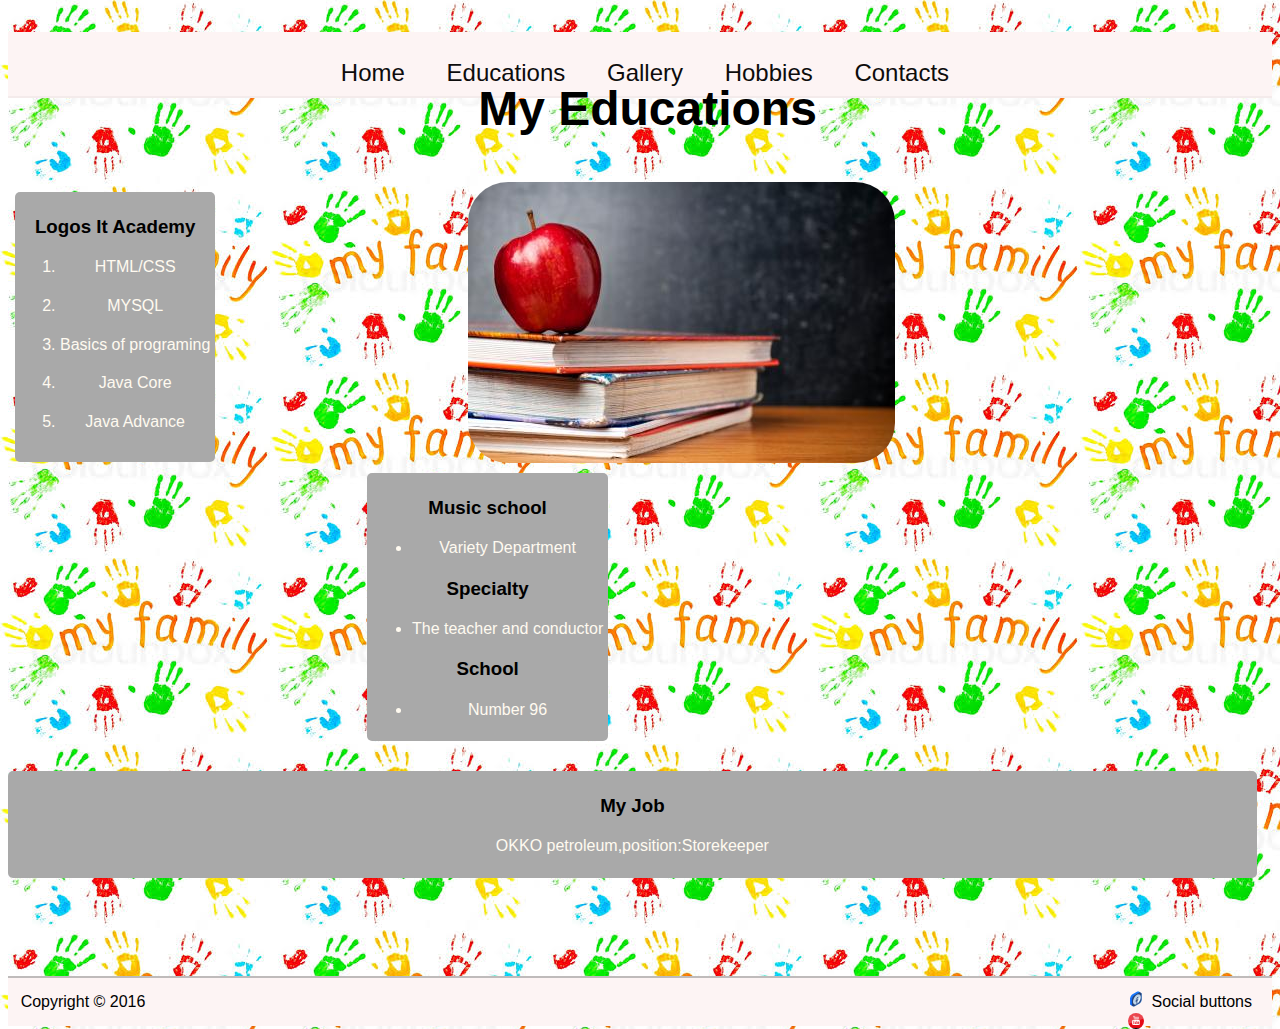
==== educ.html @ c87e33a6 "test-site" ====
<!DOCTYPE html>
<html>
    <head>
        <meta charset="UTF-8">
        <link rel="stylesheet" href="educ.css"/>
        <title>Educations</title>
    </head>
    <body>
    <header>
    <nav id="menu"> </nav><hr>
    <nav id="menuHref">
      <a href="index.html">Home</a>
      <a href="educ.html">Educations</a>
      <a href="gal.html">Gallery</a>
      <a href="hobb.html">Hobbies</a>
      <a href="#">Contacts</a>
    </nav>
    </header>
    <nav>  <h1>My Educations</h1></nav><hr><br>
    
    <section>
        <div class="logos">
           <h3>Logos It Academy</h3>
         <ol>
             <li>HTML/CSS</li><hr>
             <li>MYSQL</li><hr>
             <li>Basics of programing</li><hr>
             <li>Java Core</li><hr>
             <li>Java Advance</li><hr>
         </ol> 
        </div>
     </section>
     <section id="foto">
         <img src="edu.jpg"></img>
     </section>
     <section>
        <div class="music">
           <h3>Music school</h3>
         <ul>
             <li>Variety Department</li>
         </ul>
           <h3>Specialty</h3>
           <ul>
               <li>The teacher and conductor</li>
           </ul>
           <h3>School</h3>
           <ul>
               <li>Number 96</li>
           </ul>
        </div>
     </section>
    
    <section>
        <div class="fot">
        <h3>My Job</h3>
        <p>OKKO petroleum,position:Storekeeper</p>
        </div>
    </section>
    
    <footer>
        <span class="left">Copyright &copy; 2016</span>
           <span class="right">Social buttons
             <img src="Facebook_.png" alt="Facebook Group" title="Facebook Group"/>
             <img src="youtube.png" alt="YouTube" title="Come to YouTube">
           </span>
    </footer>
    </body>
</html>
---- educ.css ----
@charset "utf-8";
html{
    width: 100%;
}
a{
    color: #eb6060;
    text-decoration: none;
    transition: all.6s ease;
}
.logos{
    padding: 5px;
    background-color: darkgrey;
    margin-left: 7px;
    border-radius: 5px;
    color: floralwhite;
    float: left;
    margin-top: 10px;
    margin-bottom: 10px;
    
}
.music{
    padding: 5px;
    background-color: darkgrey;
    margin-left: 12%;
    border-radius: 5px;
    color: floralwhite;
    float:left;
    margin-top: 10px;
    margin-bottom: 10px;
    
}
a:hover{
    color: #ce9595;
    text-decoration: none;
    transition: all.6s ease;
}
a:active{
    color: blueviolet;
}
hr{
    display: block;
    border: 0px;
    height: 1px;
    padding: 0px;
}
h3{
    color:#000000;
}
body{
    background-image:url(family.jpg);
    position: inherit;
    font-size: 1em;
    font-family: Comic Sans MS, sans-serif;
    line-height: 135%;
    text-align: center;
}
img{
    max-width: 100%;
    height: auto;
    border-radius:40px;
    float:left;
    margin-left: 20%;
}
.fot{
    padding: 5px;
    background-color: darkgrey;
    width: 98%;
    margin-left:0;
    border-radius: 5px;
    color: floralwhite;
    float: left;
    margin-top: 20px;
    margin-bottom: 10px;
}
header, footer{
    width:98%;
    background-color: #fdf4f4;
    float: left;
}
header{
    border-bottom: 2px solid #f4ebeb;
    padding: 1%;
}

nav{
    font-size: 1.5em;
    font-family: Comic Sans MS, sans-serif;
    margin-left: 15px;
}
footer{
    border-top: 2px solid #bfbbbb;
    margin-top: 7%;
    padding: 1%;
    padding-bottom: 2%;
}
footer, #page-wrap:after{
    height: 10px;
}
footer img{
   width: 10%;
}
.left{
    float:left;
}
.right{
    float:right;
}
#menuHref a{
    padding: 10px 15px;
    border-radius: 10px;
    margin-right: 5px;
    color: #0d0c0c;
}
#menuHref a:hover{
    background-color: #ccc4c4;
}
@media(min-width:900px){
.logos .music .foto{
    width: 31.33333%;
    margin-right: 2%;
    }}
@media(max-width:899px) and (min-width:700px){
.logos .music .foto{
    width: 80%;
    margin-left: 10%;
    margin-bottom: 10px;
    }}
@media(max-width:699px){
.logos .music .foto{
    width: 100%;
    margin-bottom: 10px;
    }}
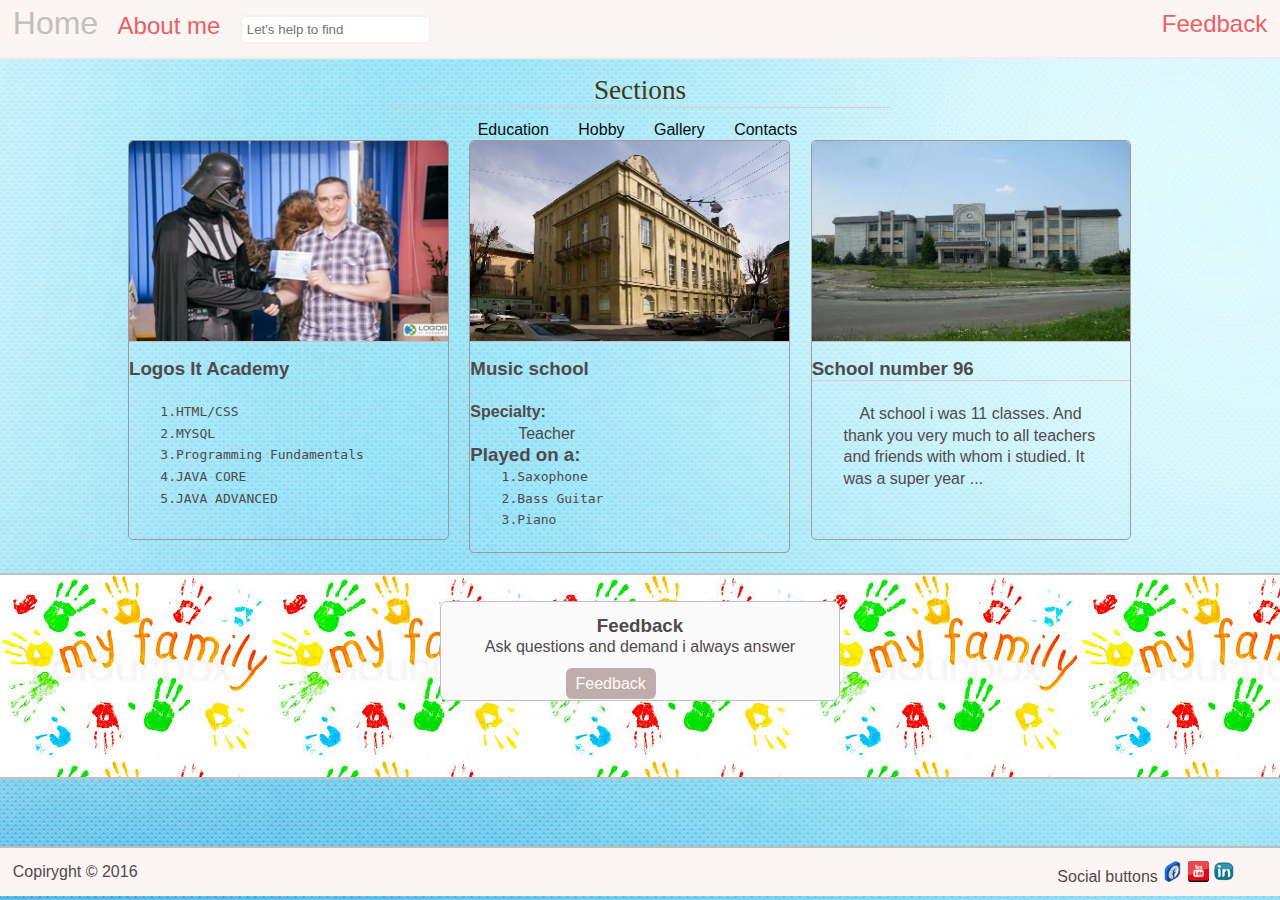
==== commit 1f313d9d: "test-site" ====
--- a/educ.html
+++ b/educ.html
@@ -1,68 +1,87 @@
 <!DOCTYPE html>
-<html>
+<html lang="en">
     <head>
-        <meta charset="UTF-8">
-        <link rel="stylesheet" href="educ.css"/>
-        <title>Educations</title>
+        <meta  charset="UTF-8"/>
+        <meta name="keywords" content="test, site, website"/>
+        <meta name="description" content="This site is about me"/>
+        <link rel="stylesheet" href="css/style.css"type="text/css"/>
+        <link rel="shortcut icon" href="img/mini.png" type="image/x-icon"/>
+        <title>Education</title>
     </head>
     <body>
-    <header>
-    <nav id="menu"> </nav><hr>
-    <nav id="menuHref">
-      <a href="index.html">Home</a>
-      <a href="educ.html">Educations</a>
-      <a href="gal.html">Gallery</a>
-      <a href="hobb.html">Hobbies</a>
-      <a href="#">Contacts</a>
-    </nav>
-    </header>
-    <nav>  <h1>My Educations</h1></nav><hr><br>
-    
-    <section>
-        <div class="logos">
-           <h3>Logos It Academy</h3>
-         <ol>
-             <li>HTML/CSS</li><hr>
-             <li>MYSQL</li><hr>
-             <li>Basics of programing</li><hr>
-             <li>Java Core</li><hr>
-             <li>Java Advance</li><hr>
-         </ol> 
+       <div id="page-wrap">
+        <header>
+          <a href="index.html" title="Home" id="logo">Home</a> 
+          <span class="contact"><a href="about.html" title="Information about me">About me</a></span>
+          <input type="text" class="field" placeholder="Let's help to find"/> 
+          <span class="right"><span class="contact"><a href="feedback.html" title="Feedback">Feedback</a></span>
+          </span>
+        </header>
+        <div class="clear"><br /></div>
+        <center>
+            <div id="menu">Sections<hr /></div>
+            <div id="menuHref">
+                <a href="educ.html">Education</a>
+                <a href="hobb.html">Hobby</a>
+                <a href="gal.html">Gallery</a>
+                <a href="cont.html">Сontacts</a>
+            </div>
+        </center>
+        <div id="wrapper">
+            <div id="arcticles">
+                <article>
+                    <img src="img/educ.jpg" alt="Image" title="Logos It Academy"/>
+                    <h3>Logos It Academy</h3><br>
+                       <pre>
+    1.HTML/CSS
+    2.MYSQL
+    3.Programming Fundamentals
+    4.JAVA CORE
+    5.JAVA ADVANCED
+                       </pre>
+                </article>
+                  <article>
+                         <img src="img/music.jpg" alt="Image" title="Lviv State Music School. SP Liudkevych"/>
+                         <h3>Music school</h3><br>
+                         <h4>Specialty:</h4>
+                         <p>Teacher</p>
+                          <h3>Played on a:</h3>
+                      <pre>
+    1.Saxophone
+    2.Bass Guitar
+    3.Piano
+                      </pre>
+                </article>
+                  <article>
+                      <img src="img/school.jpg" alt="School" title="School"/>
+                       <h3>School number 96</h3><hr><br>
+                       <p>At school i was 11 classes. And thank you very much to all teachers and friends with whom i studied. It was a super year ...</p>
+                  </article>
+            </div>
+            <div class="clear">
+            <div id="main_soc_block">
+               <center>
+                <div id="main_soc_block_in">
+                      <h3>Feedback</h3>
+                    <p>Ask questions and demand i always answer</p>
+                    <a href="feedback.html"title="Feedback">Feedback</a>
+                </div>
+                </center>
+            </div>
+            </div>
+            <div id="arcticles">
+            </div>
+            <div class="clear"><br /></div>
         </div>
-     </section>
-     <section id="foto">
-         <img src="edu.jpg"></img>
-     </section>
-     <section>
-        <div class="music">
-           <h3>Music school</h3>
-         <ul>
-             <li>Variety Department</li>
-         </ul>
-           <h3>Specialty</h3>
-           <ul>
-               <li>The teacher and conductor</li>
-           </ul>
-           <h3>School</h3>
-           <ul>
-               <li>Number 96</li>
-           </ul>
         </div>
-     </section>
-    
-    <section>
-        <div class="fot">
-        <h3>My Job</h3>
-        <p>OKKO petroleum,position:Storekeeper</p>
-        </div>
-    </section>
-    
-    <footer>
-        <span class="left">Copyright &copy; 2016</span>
+        
+        <footer>
+           <span class="left">Copiryght &copy; 2016</span>
            <span class="right">Social buttons
-             <img src="Facebook_.png" alt="Facebook Group" title="Facebook Group"/>
-             <img src="youtube.png" alt="YouTube" title="Come to YouTube">
+             <img src="img/Facebook_.png" alt="Facebook Group" title="Facebook Group"/>
+             <img src="img/youtube.png" alt="YouTube" title="Come to YouTube">
+             <img src="img/linkedin.png" alt="YouTube" title="Come to Linkedin">
            </span>
-    </footer>
+        </footer>
     </body>
 </html>--- a/css/style.css
+++ b/css/style.css
@@ -0,0 +1,305 @@
+@charset "utf-8";
+*{
+    margin: 0;
+    padding: 0;
+    outline: none;
+}
+html{
+    height: 100%;
+}
+body{
+    width: 100%;
+    height: 100%;
+    color: #504a4a;
+    background: url(../img/fon.jpg);
+    font-size: 1em;
+    font-family: "Segoe UI",sans-serif;
+    line-height: 135%;
+}
+a{
+    color: #eb6060;
+    text-decoration: none;
+    transition: all.6s ease;
+    -chrome-transition: all.6s ease;
+}
+a:hover{
+    color: #ce9595;
+    text-decoration: none;
+    transition: all.6s ease;
+    -chrome-transition: all.6s ease;
+}
+a:active{
+    color: blueviolet;
+}
+hr{
+    display: block;
+    border: 0px;
+    height: 1px;
+    border-top: 1px solid #e2caca;
+    padding: 0px;
+}
+img{
+    max-width: 100%;
+    height: auto;
+    width: auto\9;
+    
+}
+img:hover{
+    transform:scale(1.15)rotate(2deg);
+	transition:transform 2s;
+}
+.right{
+    float: right;
+}
+.left{
+    float:left; 
+}
+.clear{
+    clear: both;
+}
+/*Selection Block*/
+::selection{
+    background: #b37fd3;
+    color: white;
+}
+::-chrome-selection{
+    background: #b37fd3;
+    color: white;
+}
+header, footer{
+    width:98%;
+    background-color: #fdf4f4;
+    float: left;
+}
+header{
+    border-bottom: 2px solid #f4ebeb;
+    padding: 1%;
+}
+#logo{
+    font-size: 2em;
+    font-family: Comic Sans MS, sans-serif;
+    color: silver;
+}
+.contact{
+     font-size: 1.5em;
+    font-family: Comic Sans MS, sans-serif;
+    margin-left: 15px;
+}
+input[type=text].field{
+    border-radius: 5px;
+    border: 2px solid #f8f0f0;
+    padding: 5px;
+    margin-left: 15px;
+}
+input[type=text].field:focus{
+    border: 2px solid #eb6060;
+}
+#menu{
+    color: #46350e;
+    font-family: Comic Sans MS sans-serif;
+    font-size: 1.7em;
+}
+#menu hr{
+    width: 500px;
+    max-width: 100%;
+    margin-top: 5px;
+    margin-bottom: 10px;
+}
+#menuHref a{
+    padding: 5px 10px;
+    border-radius: 5px;
+    margin-right: 5px;
+    color: #0d0c0c;
+}
+#menuHref a:hover{
+    background-color: #ccc4c4;
+}
+/*Основні стилі для сайта*/
+#wrapper{
+    float: left;
+    width: 100%;
+}
+#wrapper #arcticles{
+    float: left;
+    width: 80%;
+    margin-left:10%;
+}
+#wrapper #arcticles article{
+     float: left;
+     border: 1px solid #a79898;
+     box-sizing: border-box;
+     border-radius: 5px;
+     min-height: 400px;
+}
+@media(min-width:900px){
+#wrapper #arcticles article{
+    width: 31.33333%;
+    margin-right: 2%;
+    }}
+@media(max-width:899px) and (min-width:700px){
+#wrapper #arcticles article{
+    width: 80%;
+    margin-left: 10%;
+    margin-bottom: 10px;
+    }}
+@media(max-width:699px){
+#wrapper #arcticles article{
+    width: 100%;
+    margin-bottom: 10px;
+    }}
+
+#wrapper #arcticles article img{
+    width: 100%;
+    height:200px;
+    border-radius: 5px 5px 0px 0px;
+    border-bottom: 1px solid silver;
+    margin-bottom: 10px;
+}
+#wrapper #arcticles article h2{
+    width: 90%;
+    margin-left: 5%;
+    font-size: 1.7em;
+    color: #605c5c;
+}
+#wrapper #arcticles article p{
+    width: 80%;
+    margin-left: 10%;
+    text-indent: 1em;
+}
+#wrapper #arcticles article a{
+    padding: 5px;
+    background-color: darkgrey;
+    margin-left: 5px;
+    border-radius: 5px;
+    color: floralwhite;
+    float: left;
+    margin-top: 10px;
+    margin-bottom: 10px;
+}
+#wrapper #arcticles article a:hover{
+    background-color: #4b4e4d;
+}
+/*Стилі для сторінки про нас*/
+#about_us{
+    width: 60%;
+    float: left;
+    background-color: #fafafa;
+    border-radius: 5px;
+    border: 1px solid silver;
+    box-sizing: border-box;
+    padding: 1%;
+}
+#columRight{
+    width: 30%;
+    float: left;
+    margin-left: 4%;
+    background-color: #fafafa;
+    border-radius: 5px;
+    border: 1px solid silver;
+    box-sizing: border-box;
+    padding: 1%;
+}
+/*Стилі для форми*/
+form{
+  width: 60%;
+  margin-left: 20%;
+  float: left;
+}
+form label{
+    float: left;
+    width: 100%;
+    margin-bottom: 10px;
+}
+form input{
+    border-radius: 5px;
+    border: 2px solid #f8f0f0;
+    background-color: fafafa;
+    padding: 5px;
+    float: left;
+    clear: both;
+    margin-bottom: 10px;
+    width: 40%;
+}
+form input:focus,form textarea:focus{
+    border: 2px solid #eb6060;
+}
+form textarea{
+    width: 60%;
+    float: left;
+    clear: both;
+    background-color: fafafa;
+    border: 2px solid silver;
+    border-radius: 5px;
+    padding: 10px;
+    font-size: 1.7em;
+}
+form #send{
+    float: left;
+    padding: 10px;
+    background-color: #b95555;
+    cursor: pointer;
+    border-radius: 5px;
+    margin-top: 10px;
+    font-size: 2em;
+    color: floralwhite;
+}
+form #send:hover{
+     background-color: #831414;
+}
+/*Центральний блок нашого сайту*/
+#main_soc_block{
+   width: 100%;
+    padding: 2% 0;
+    border-bottom: 2px solid silver;
+    border-top:  2px solid silver;
+    margin: 20px auto;
+    float: left;
+    background: url(../img/family.jpg);
+    height: 150px;
+    position: relative;
+}
+#main_soc_block_in{
+  text-align: center;
+    padding: 1%;
+    height: 100px;
+    background-color: #fafafa;
+    box-sizing: border-box;
+    border: 1px solid silver;
+    border-radius: 7px;
+    width: 400px;
+    max-width: 98%;
+}
+#main_soc_block_in a{
+     float: left;
+    padding: 5px 10px;
+    background-color: #bfacac;
+    border-radius: 6px;
+    color: floralwhite;
+    margin-left: 30%;
+    margin-top: 10px;
+}
+#main_soc_block_in a:hover{
+    background-color: #4b4e4d;
+}
+
+/*Стилі для футера*/
+footer{
+    border-top: 2px solid #bfbbbb;
+    margin-top: 10px;
+    padding: 1%;
+    padding-bottom: 2%;
+}
+footer img{
+   width: 10%;
+}
+#page-wrap:after{
+    content: "";
+    display: block;
+}
+footer, #page-wrap:after{
+    height: 10px;
+}
+#page-wrap{
+    min-height: 94%;
+    margin-bottom: -10px;
+}